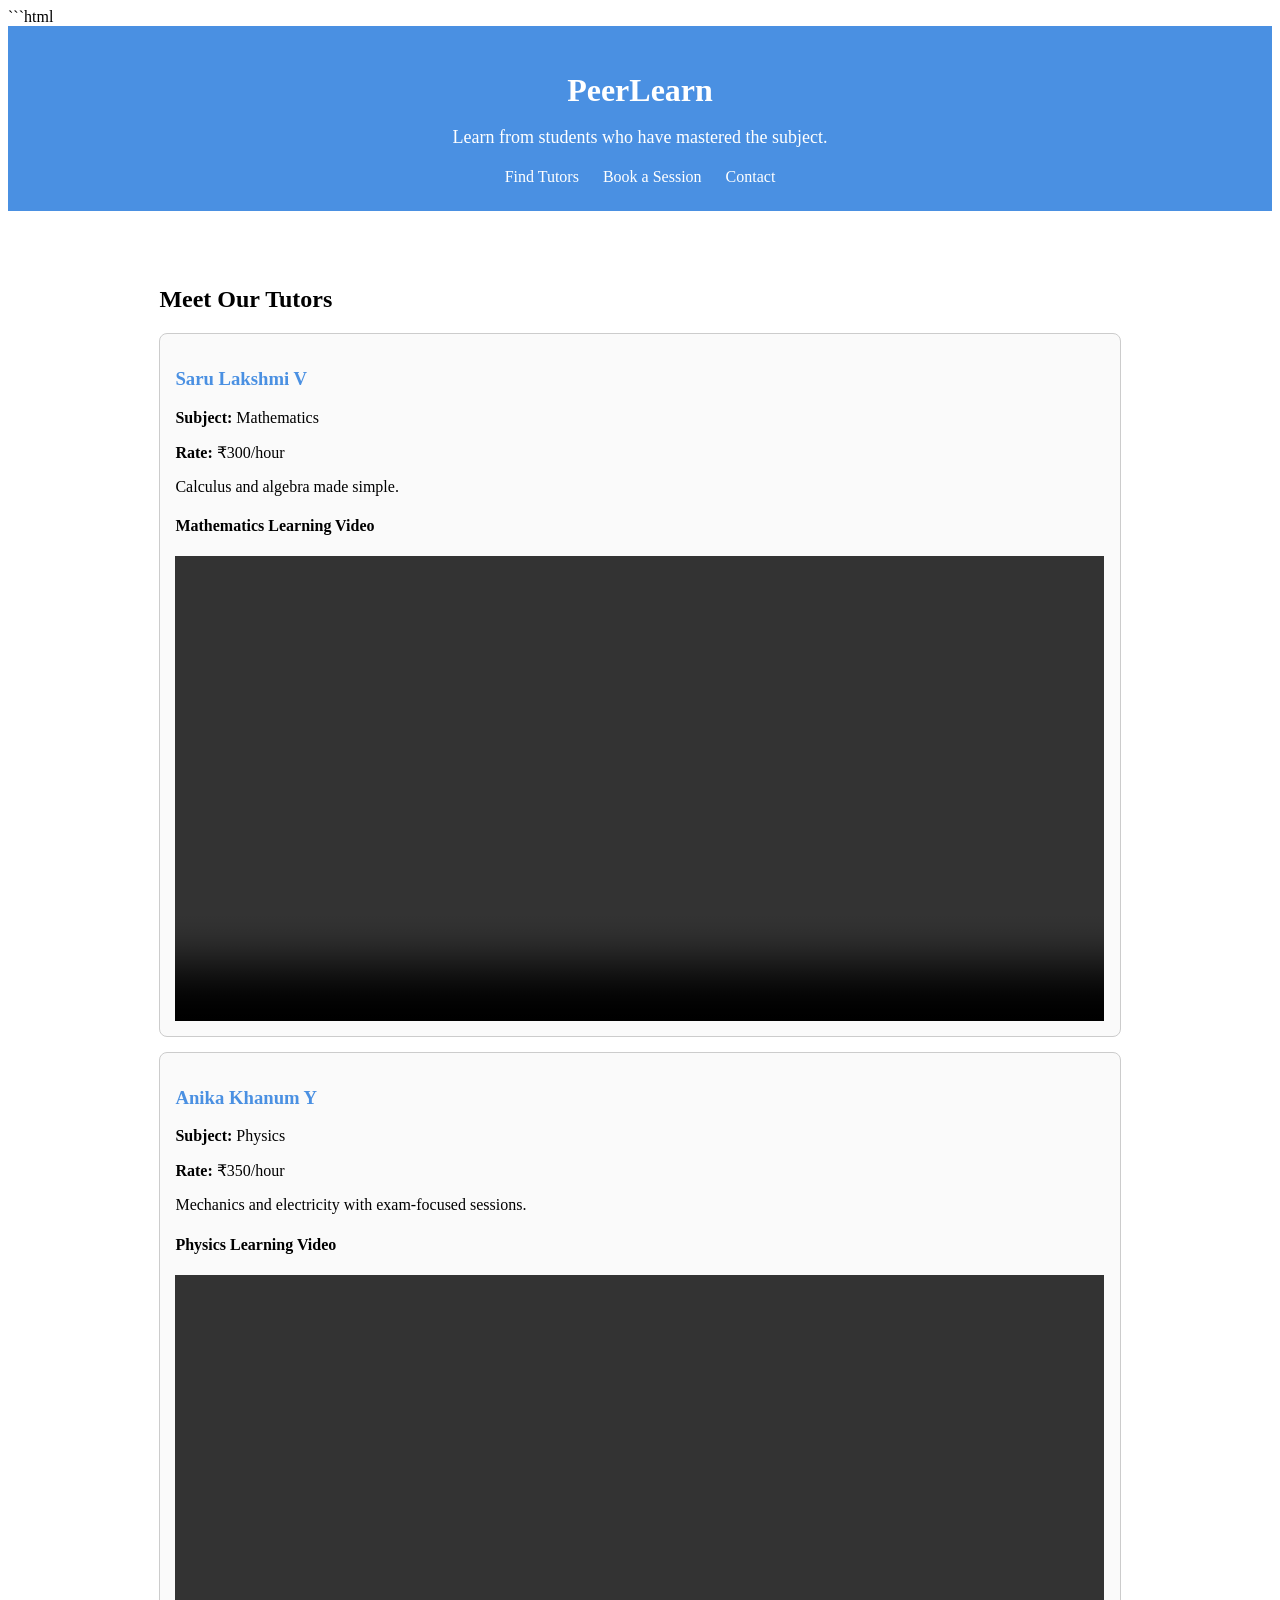
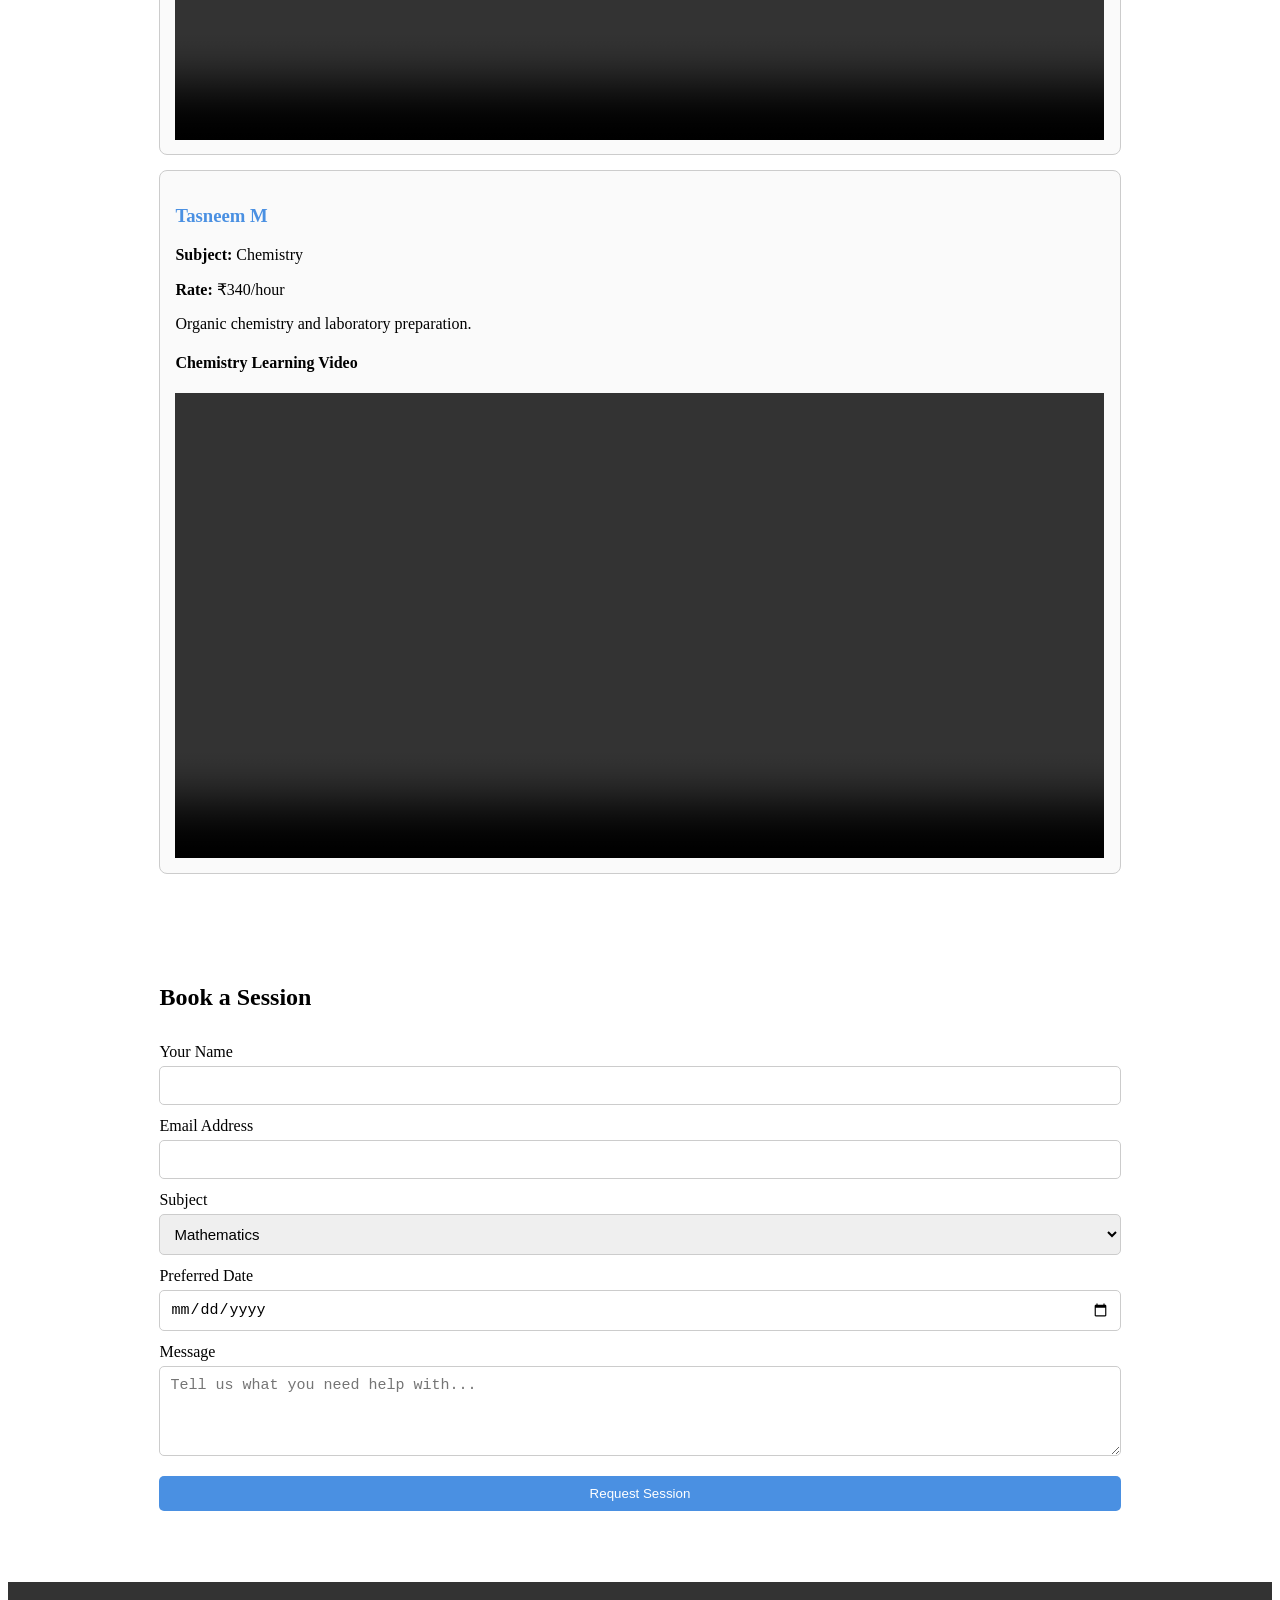
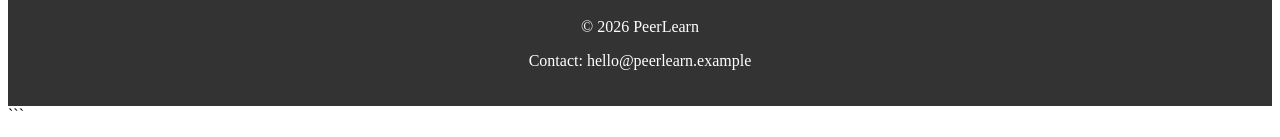
==== index.html @ 3b252f95 "your first session" ====
```html
<!DOCTYPE html>
<html lang="en">

<head>
    <meta charset="UTF-8">
    <meta name="viewport" content="width=device-width, initial-scale=1.0">

    <title>PeerLearn - Find a Tutor</title>

    <!-- Connect CSS -->
    <link rel="stylesheet" href="style.css">
</head>

<body>

    <!-- Header -->
    <header>
        <h1>PeerLearn</h1>
        <p>Learn from students who have mastered the subject.</p>

        <nav>
            <a href="#tutors">Find Tutors</a>
            <a href="#booking">Book a Session</a>
            <a href="#contact">Contact</a>
        </nav>
    </header>

    <!-- Main Content -->
    <main>

        <!-- Tutor Section -->
        <section id="tutors">
            <h2>Meet Our Tutors</h2>

            <!-- Mentor 1: Mathematics -->
            <article>
                <h3>Saru Lakshmi V</h3>

                <p><strong>Subject:</strong> Mathematics</p>
                <p><strong>Rate:</strong> ₹300/hour</p>
                <p>Calculus and algebra made simple.</p>

                <h4>Mathematics Learning Video</h4>
                <video controls width="100%">
                    <source
                        src="https://interactive-examples.mdn.mozilla.net/media/cc0-videos/flower.mp4"
                        type="video/mp4">
                    Your browser does not support HTML video.
                </video>
            </article>

            <!-- Mentor 2: Physics -->
            <article>
                <h3>Anika Khanum Y</h3>

                <p><strong>Subject:</strong> Physics</p>
                <p><strong>Rate:</strong> ₹350/hour</p>
                <p>Mechanics and electricity with exam-focused sessions.</p>

                <h4>Physics Learning Video</h4>
                <video controls width="100%">
                    <source
                        src="https://interactive-examples.mdn.mozilla.net/media/cc0-videos/flower.mp4"
                        type="video/mp4">
                    Your browser does not support HTML video.
                </video>
            </article>

            <!-- Mentor 3: Chemistry -->
            <article>
                <h3>Tasneem M</h3>

                <p><strong>Subject:</strong> Chemistry</p>
                <p><strong>Rate:</strong> ₹340/hour</p>
                <p>Organic chemistry and laboratory preparation.</p>

                <h4>Chemistry Learning Video</h4>
                <video controls width="100%">
                    <source
                        src="https://interactive-examples.mdn.mozilla.net/media/cc0-videos/flower.mp4"
                        type="video/mp4">
                    Your browser does not support HTML video.
                </video>
            </article>

        </section>

        <!-- Booking Section -->
        <section id="booking">
            <h2>Book a Session</h2>

            <form>
                <label for="name">Your Name</label>
                <input
                    type="text"
                    id="name"
                    name="name"
                    required>

                <label for="email">Email Address</label>
                <input
                    type="email"
                    id="email"
                    name="email"
                    required>

                <label for="subject">Subject</label>
                <select id="subject" name="subject">
                    <option value="mathematics">Mathematics</option>
                    <option value="physics">Physics</option>
                    <option value="chemistry">Chemistry</option>
                </select>

                <label for="date">Preferred Date</label>
                <input
                    type="date"
                    id="date"
                    name="date">

                <label for="message">Message</label>
                <textarea
                    id="message"
                    name="message"
                    rows="4"
                    placeholder="Tell us what you need help with..."></textarea>

                <button type="submit">Request Session</button>
            </form>
        </section>

    </main>

    <!-- Footer -->
    <footer id="contact">
        <p>&copy; 2026 PeerLearn</p>
        <p>Contact: hello@peerlearn.example</p>
    </footer>

</body>

</html>
```
---- style.css ----
```css
body {
    font-family: Arial, sans-serif;
    margin: 0;
    background-color: #f2f2f2;
}


/* Header */

header {
    background-color: #4a90e2;
    color: white;
    text-align: center;
    padding: 25px;
}

header h1 {
    margin-bottom: 5px;
}

header p {
    font-size: 18px;
}


/* Navigation */

nav {
    margin-top: 20px;
}

nav a {
    color: white;
    text-decoration: none;
    margin: 10px;
}

nav a:hover {
    text-decoration: underline;
}


/* Main */

main {
    width: 80%;
    margin: 30px auto;
}


/* Sections */

section {
    background-color: white;
    padding: 25px;
    margin-bottom: 25px;
    border-radius: 10px;
}


/* Tutor cards */

article {
    border: 1px solid #cccccc;
    padding: 15px;
    margin: 15px 0;
    border-radius: 8px;
    background-color: #fafafa;
}

article h3 {
    color: #4a90e2;
}


/* Booking form */

form {
    display: flex;
    flex-direction: column;
}

label {
    margin-top: 12px;
    margin-bottom: 5px;
}

input,
select,
textarea {
    padding: 10px;
    font-size: 15px;
    border: 1px solid #cccccc;
    border-radius: 5px;
}

textarea {
    resize: vertical;
}


button {
    margin-top: 20px;
    padding: 10px;
    background-color: #4a90e2;
    color: white;
    border: none;
    border-radius: 5px;
    cursor: pointer;
}

button:hover {
    background-color: #357abd;
}


/* Footer */

footer {
    background-color: #333333;
    color: white;
    text-align: center;
    padding: 20px;
}
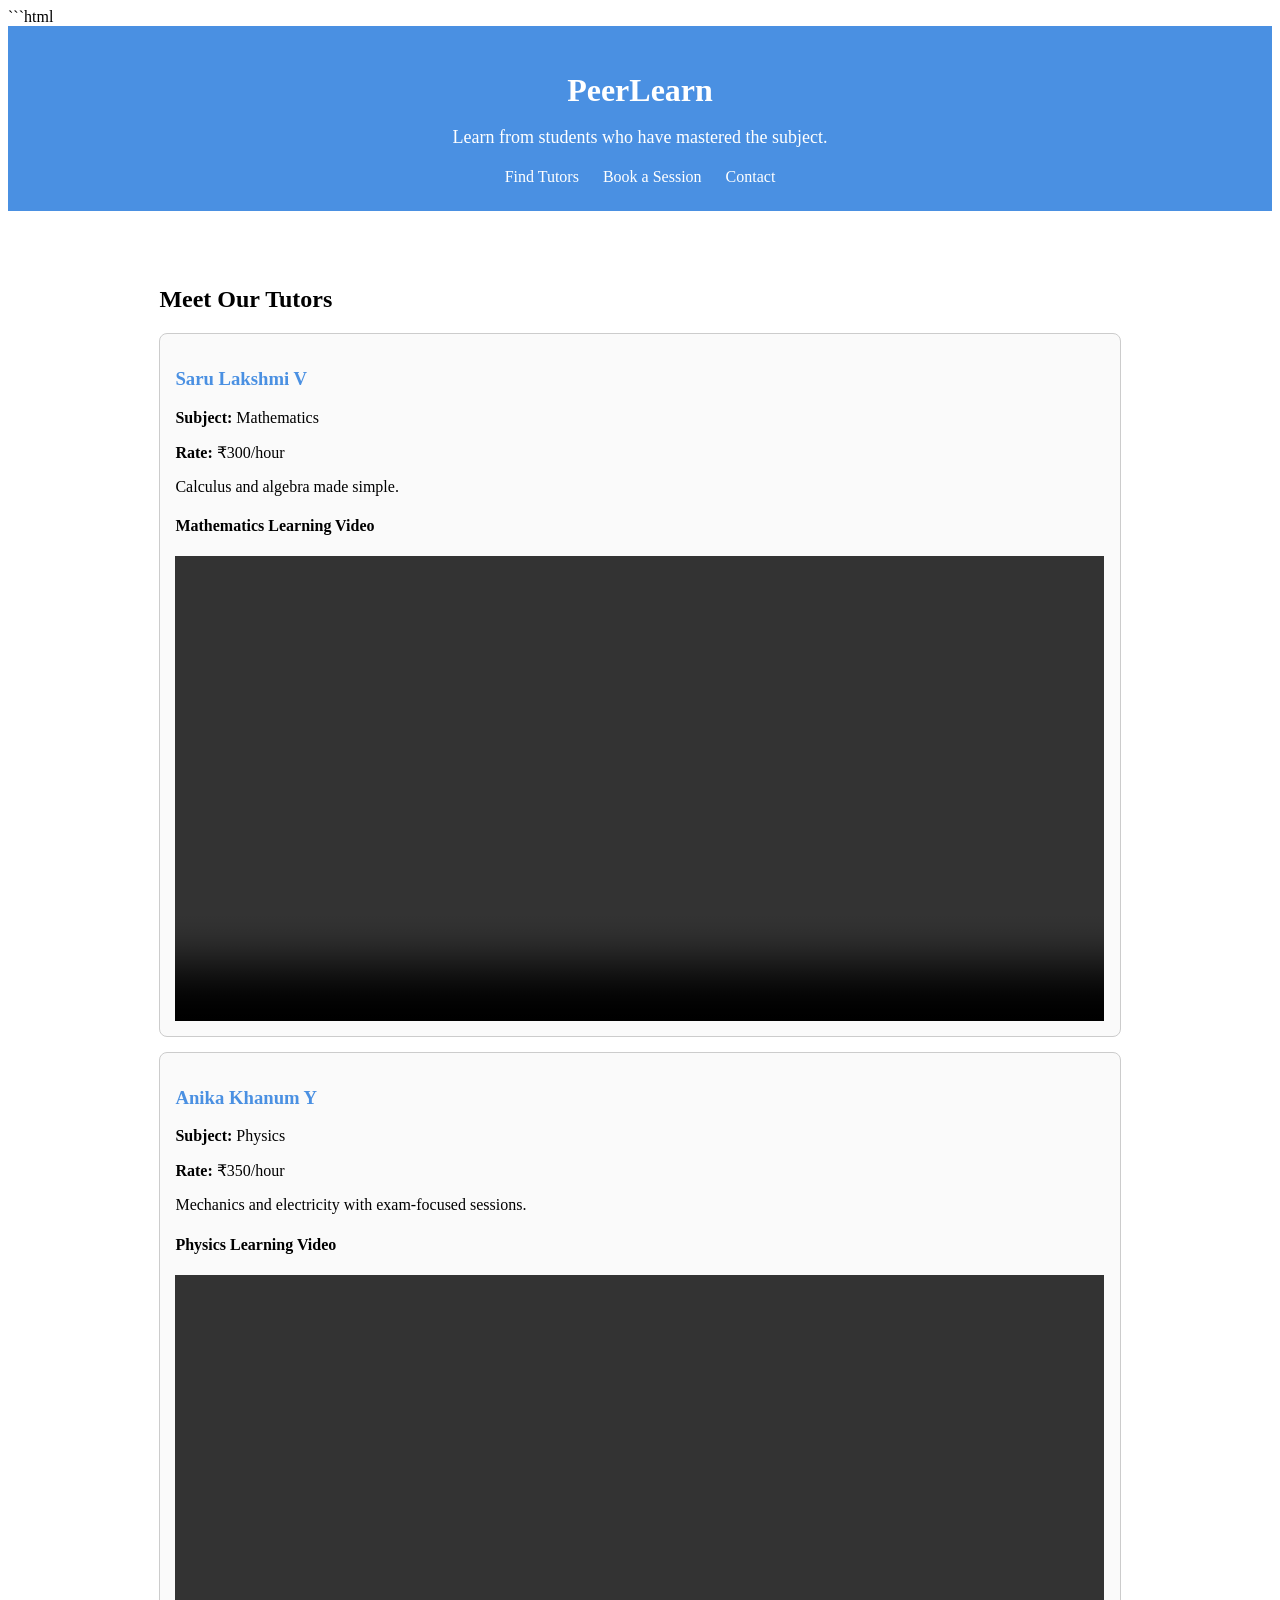
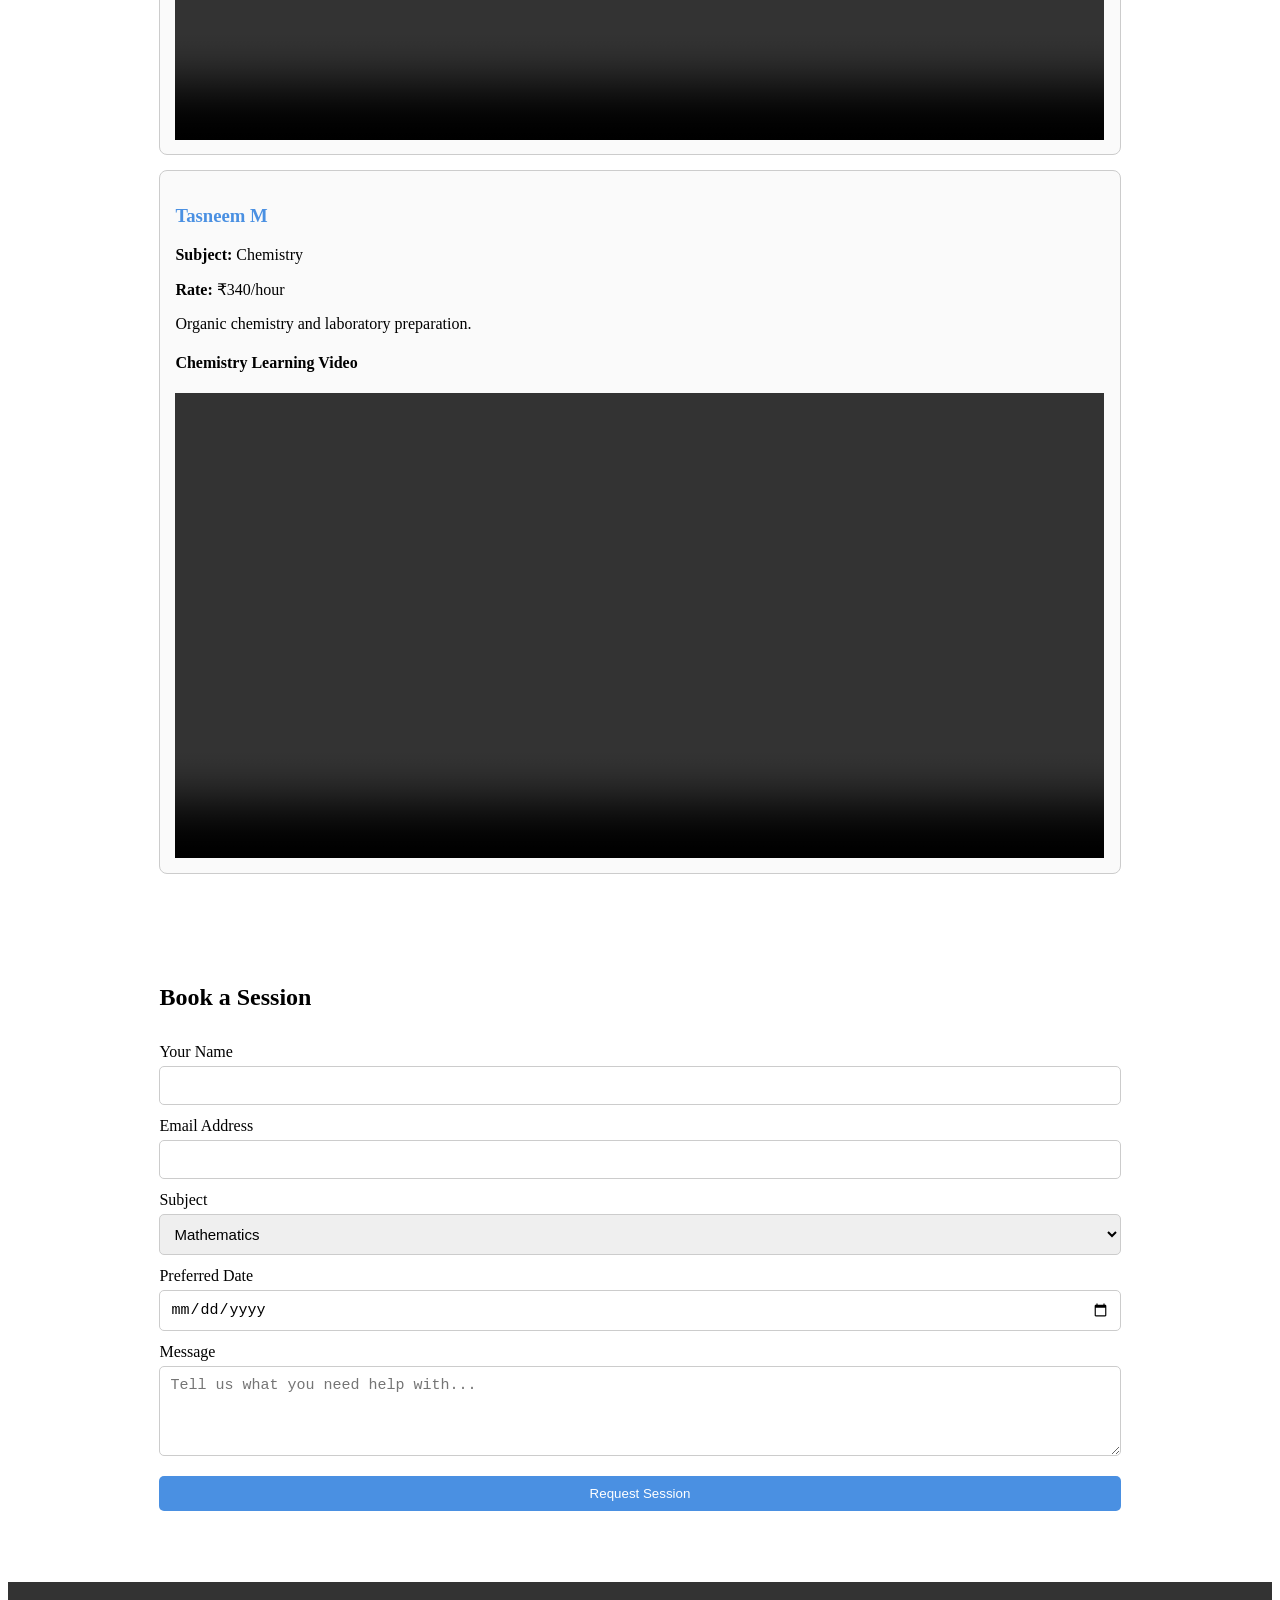
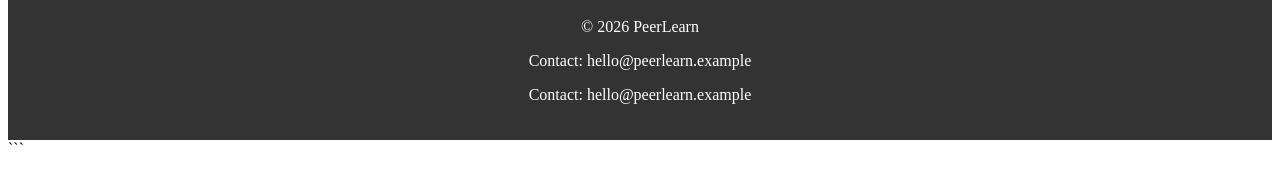
==== commit d045813e: "changed name" ====
--- a/index.html
+++ b/index.html
@@ -135,6 +135,7 @@
     <footer id="contact">
         <p>&copy; 2026 PeerLearn</p>
         <p>Contact: hello@peerlearn.example</p>
+         <p>Contact: hello@peerlearn.example</p>
     </footer>
 
 </body>
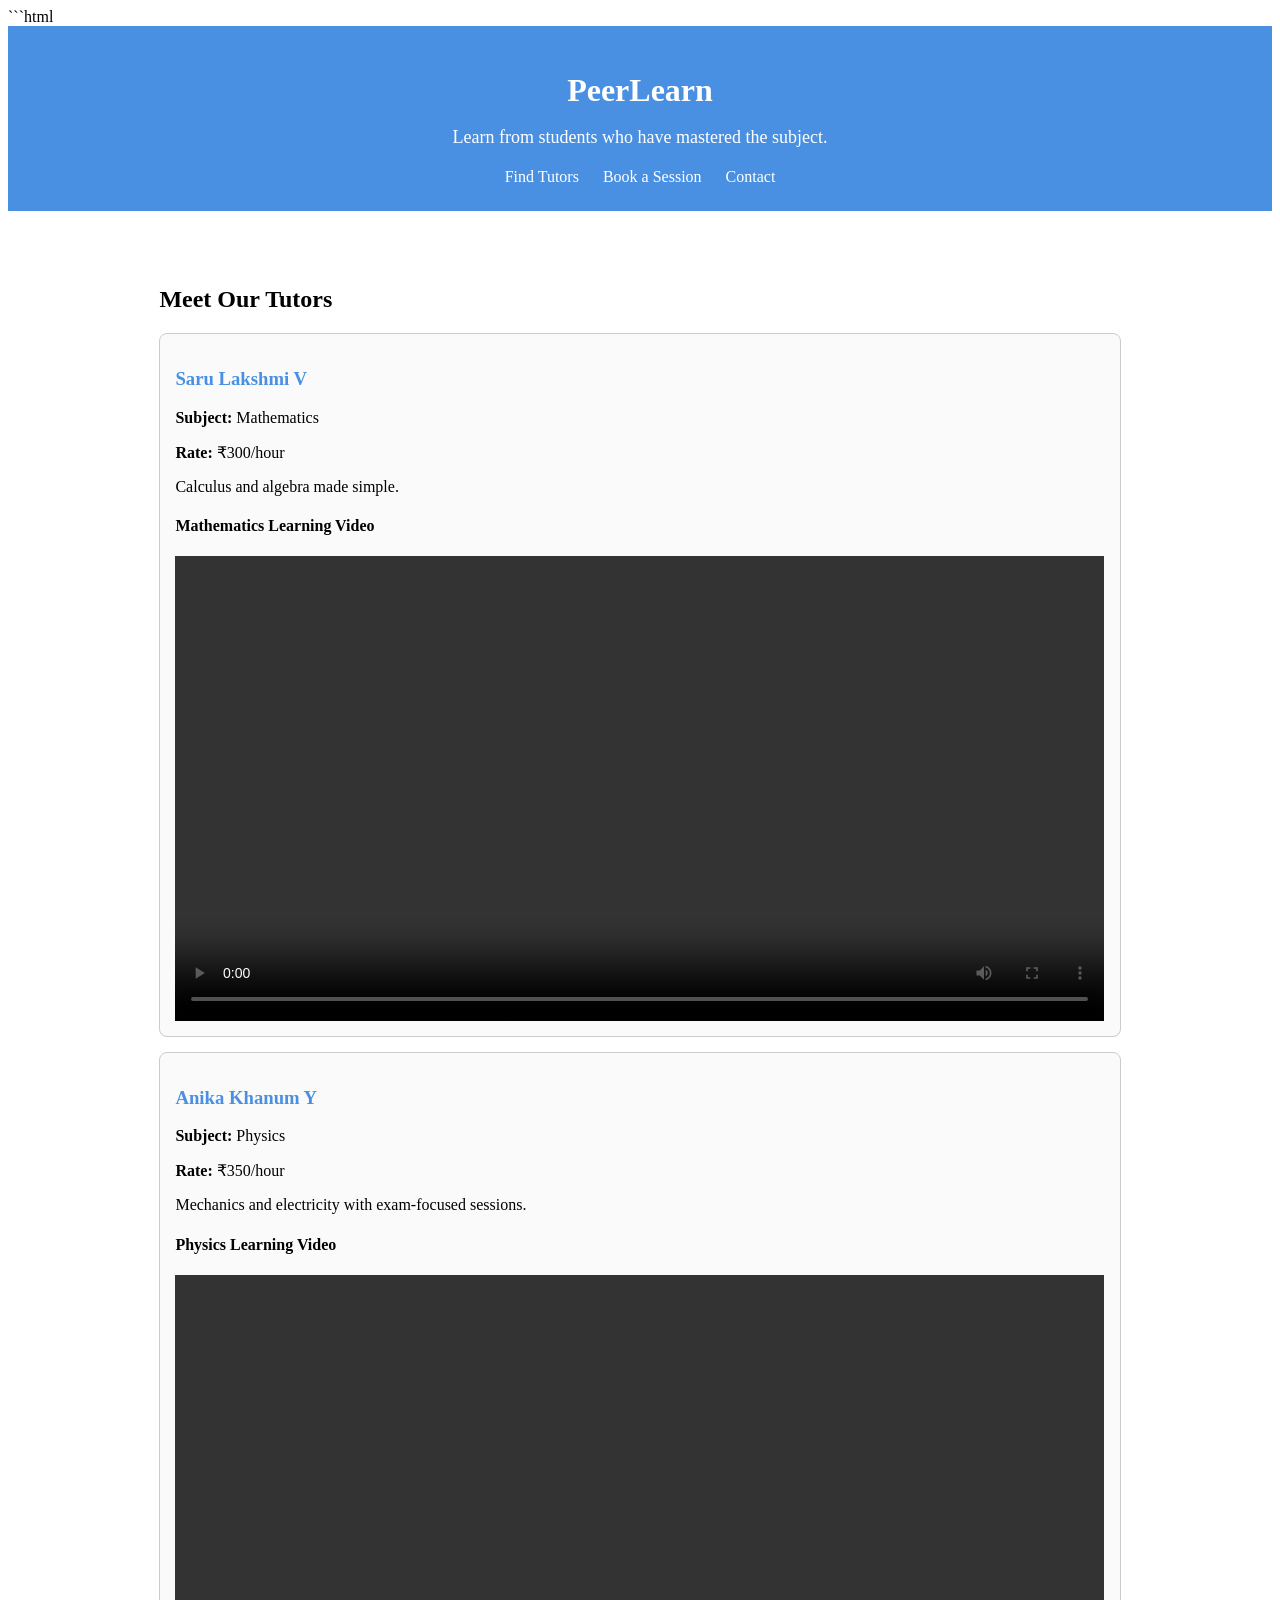
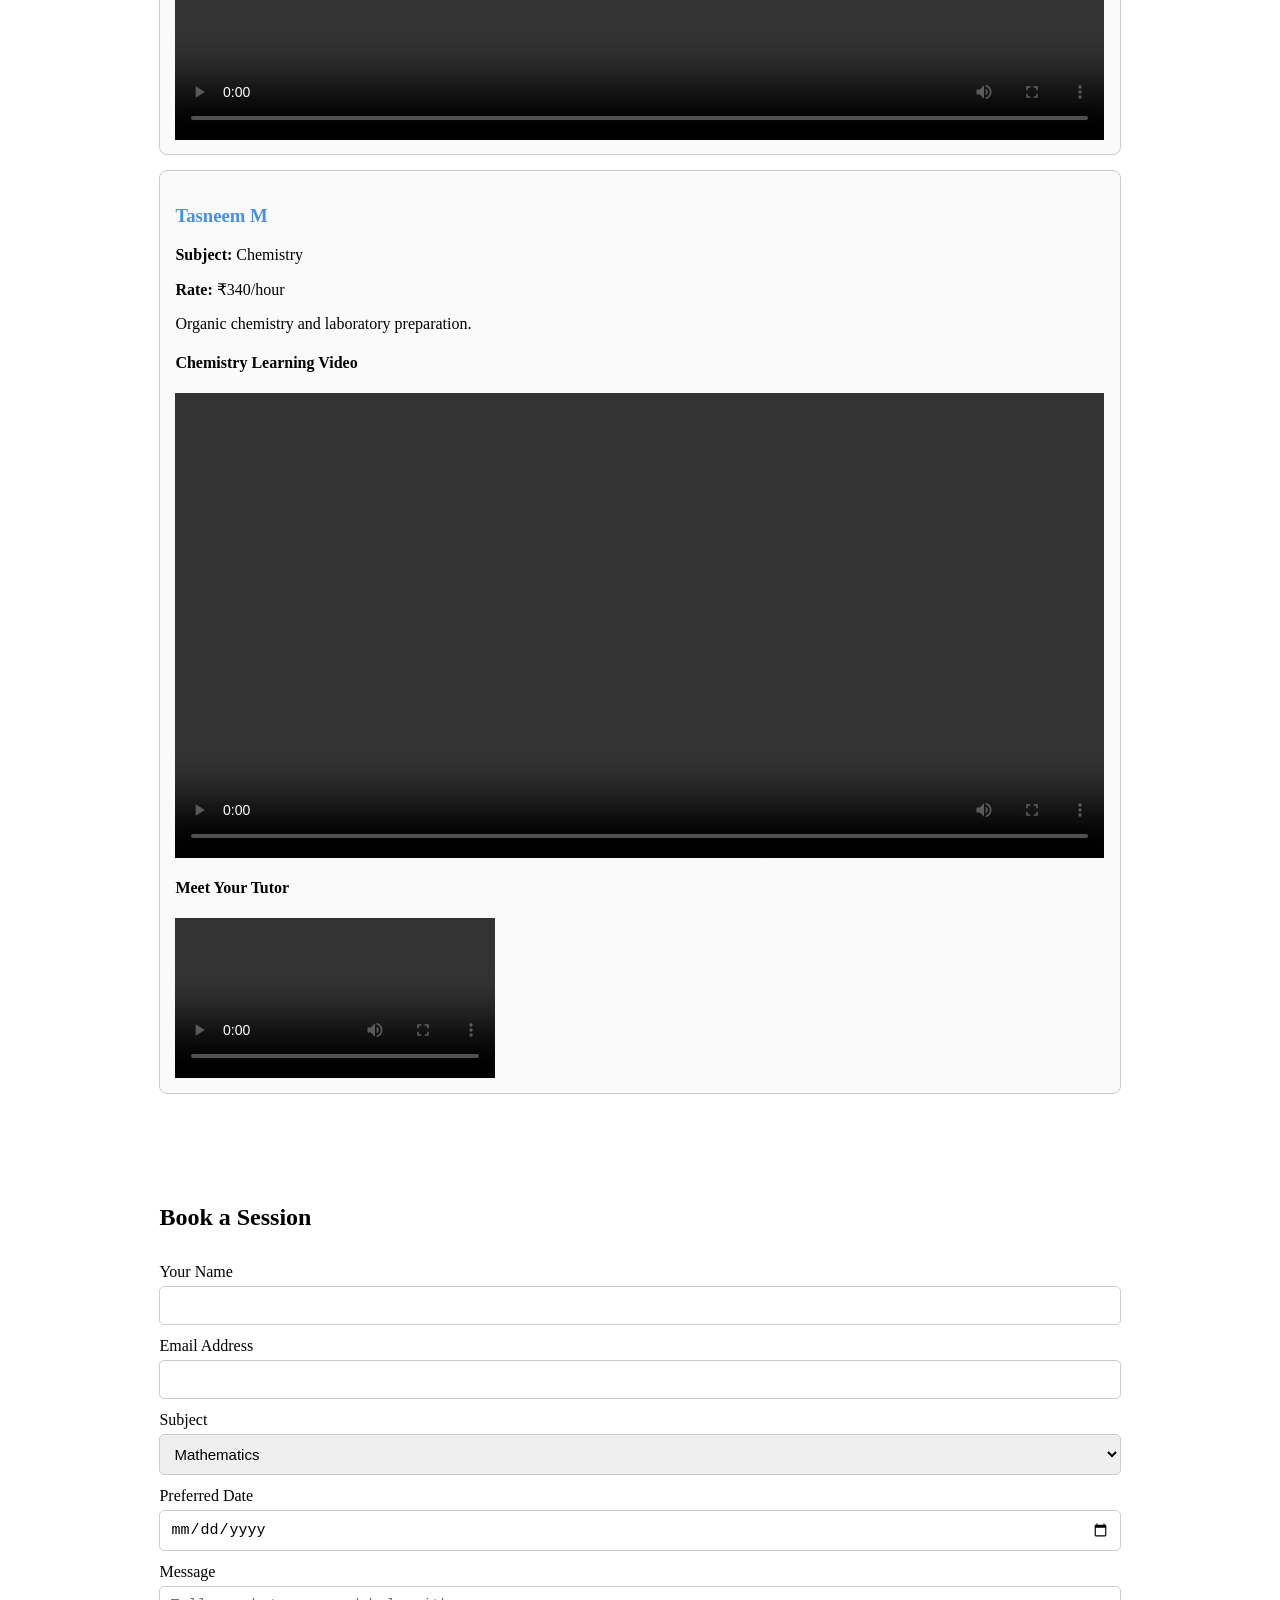
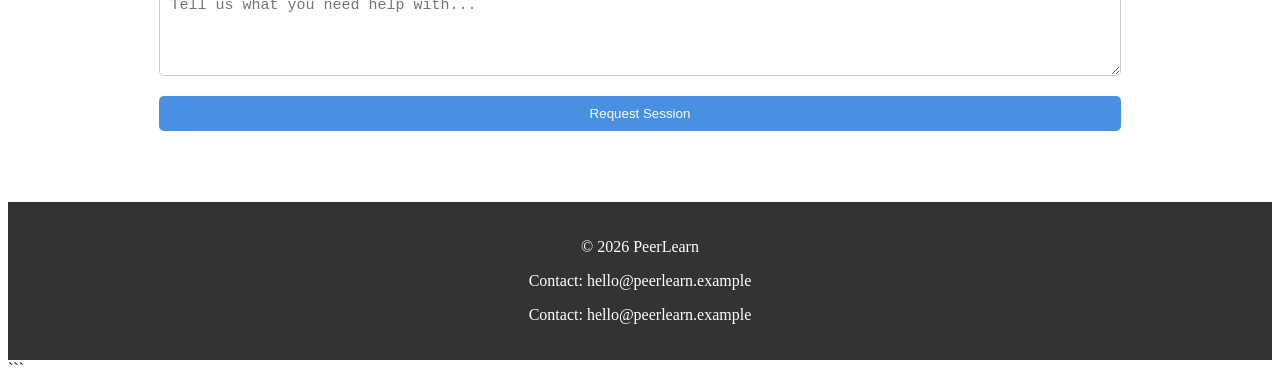
==== commit c33a81d0: "Add tutor introduction video" ====
--- a/index.html
+++ b/index.html
@@ -82,6 +82,12 @@
                         type="video/mp4">
                     Your browser does not support HTML video.
                 </video>
+                <h4>Meet Your Tutor</h4>
+
+<video width="320" controls>
+  <source src="aisha-intro.mp4" type="video/mp4">
+  Your browser cannot play this video.
+</video>
             </article>
 
         </section>
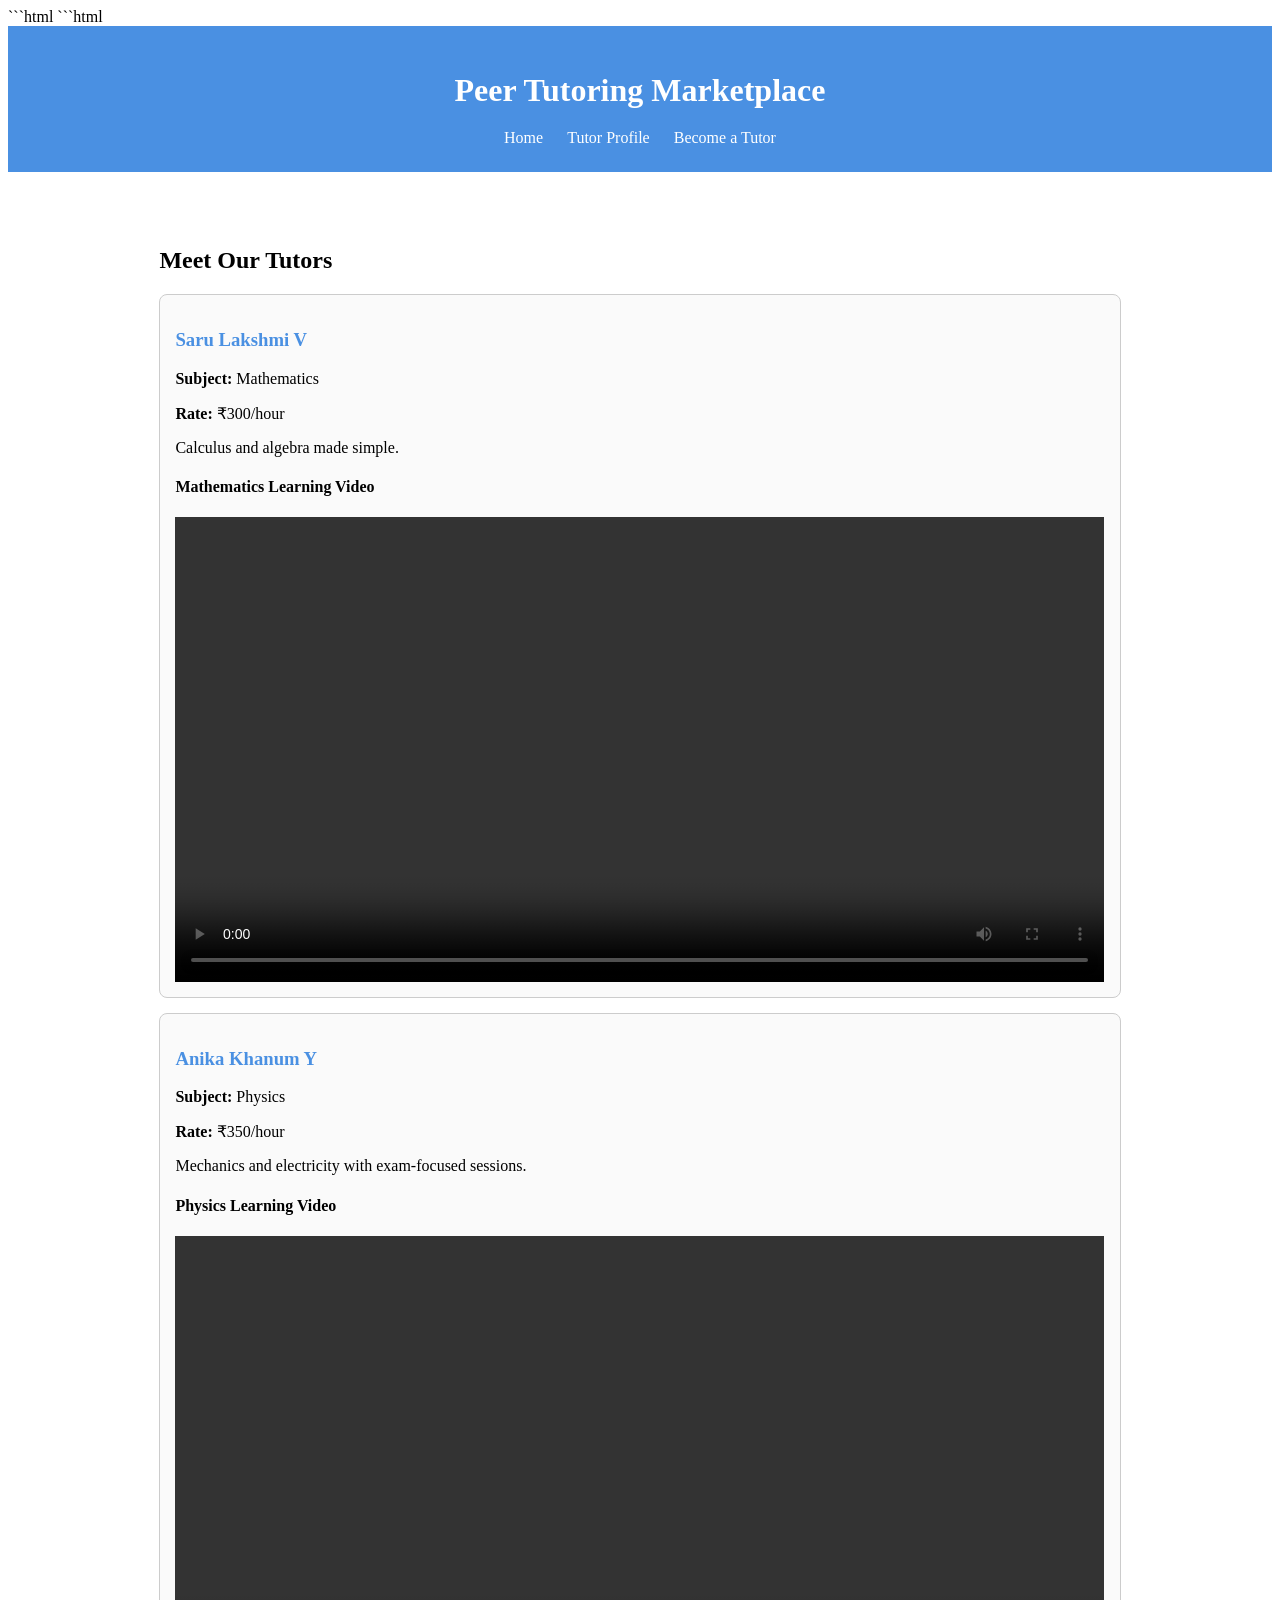
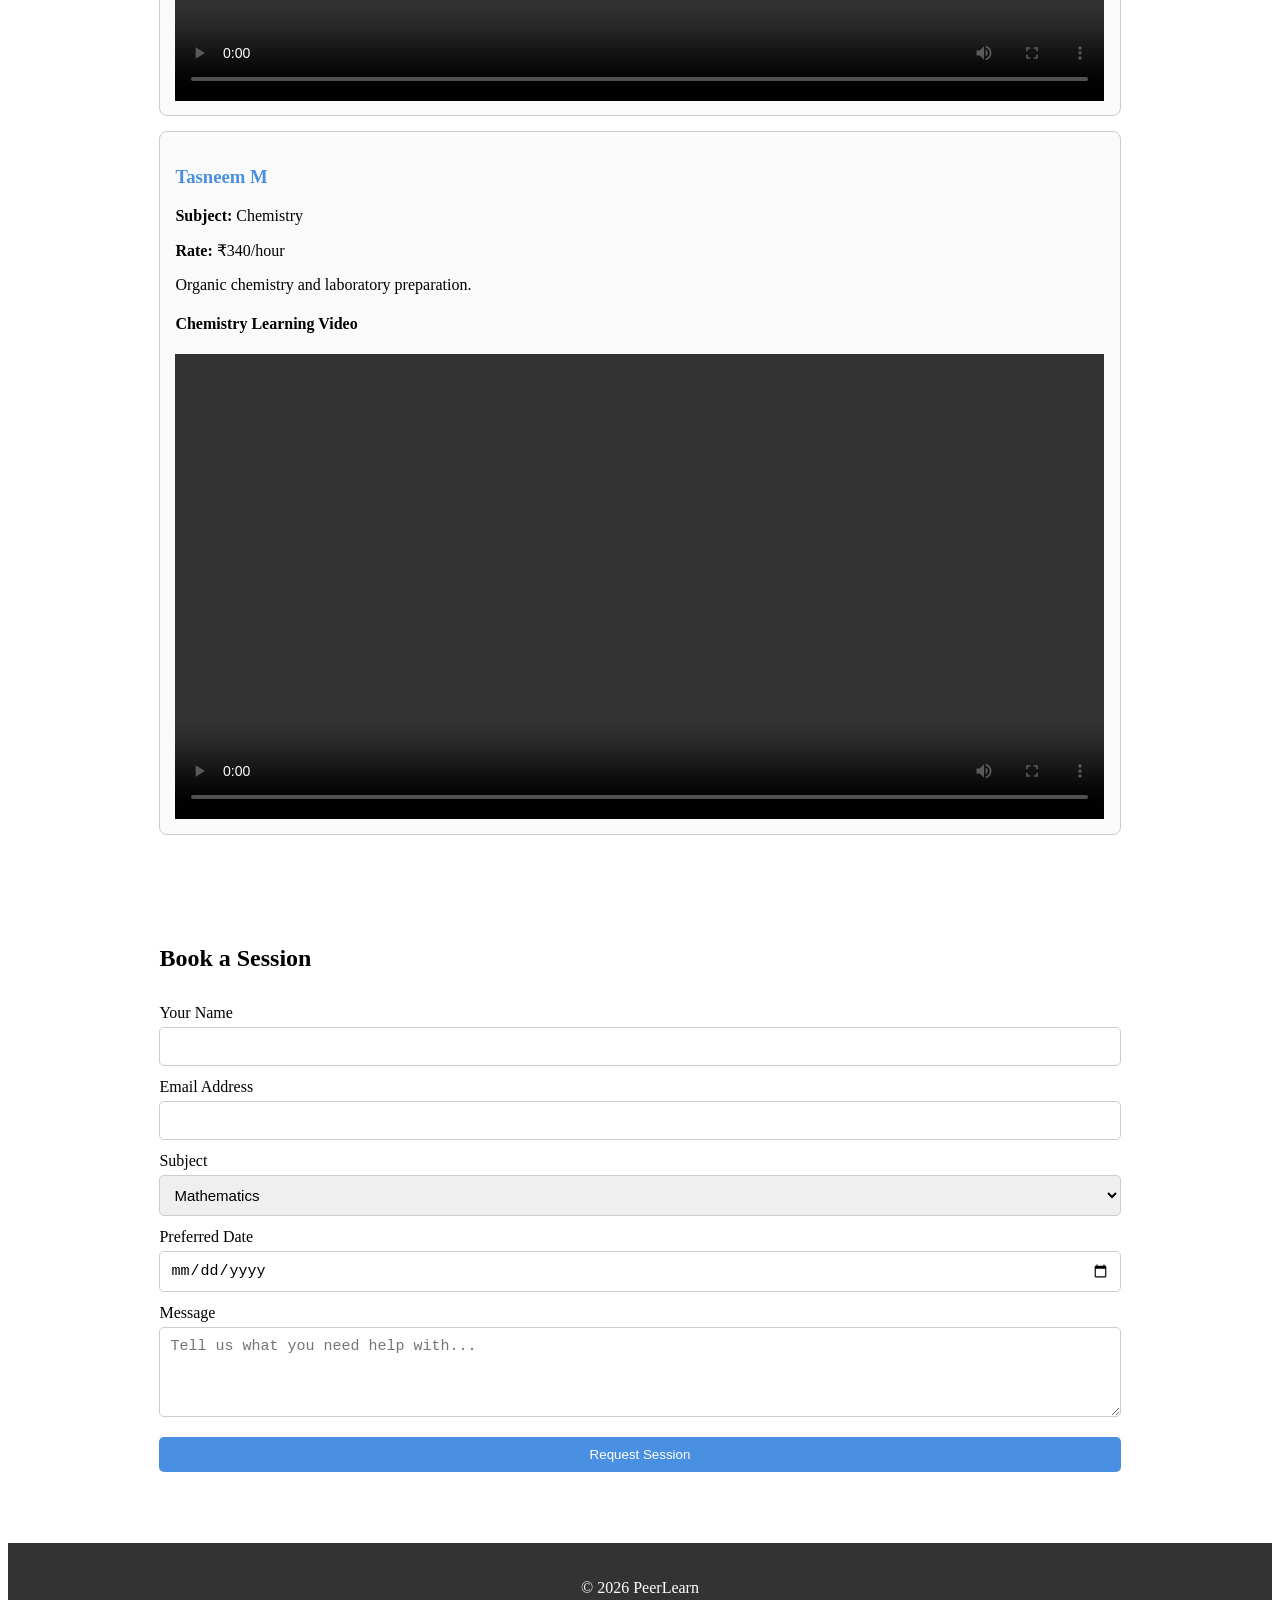
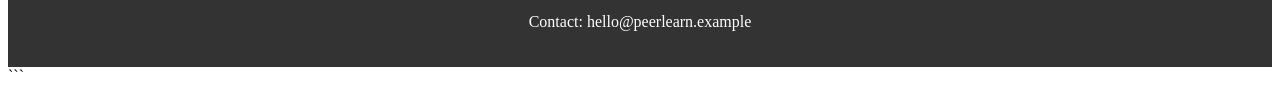
==== commit 1f10d376: "Update homepage navigation for part-3" ====
--- a/index.html
+++ b/index.html
@@ -15,16 +15,15 @@
 <body>
 
     <!-- Header -->
-    <header>
-        <h1>PeerLearn</h1>
-        <p>Learn from students who have mastered the subject.</p>
-
-        <nav>
-            <a href="#tutors">Find Tutors</a>
-            <a href="#booking">Book a Session</a>
-            <a href="#contact">Contact</a>
-        </nav>
-    </header>
+   ```html
+<header>
+    <h1>Peer Tutoring Marketplace</h1>
+    <nav aria-label="Main navigation">
+        <a href="index.html">Home</a>
+        <a href="tutor.html">Tutor Profile</a>
+        <a href="become-a-tutor.html">Become a Tutor</a>
+    </nav>
+</header>
 
     <!-- Main Content -->
     <main>
@@ -82,12 +81,6 @@
                         type="video/mp4">
                     Your browser does not support HTML video.
                 </video>
-                <h4>Meet Your Tutor</h4>
-
-<video width="320" controls>
-  <source src="aisha-intro.mp4" type="video/mp4">
-  Your browser cannot play this video.
-</video>
             </article>
 
         </section>
@@ -141,10 +134,9 @@
     <footer id="contact">
         <p>&copy; 2026 PeerLearn</p>
         <p>Contact: hello@peerlearn.example</p>
-         <p>Contact: hello@peerlearn.example</p>
     </footer>
 
 </body>
 
 </html>
-```+```
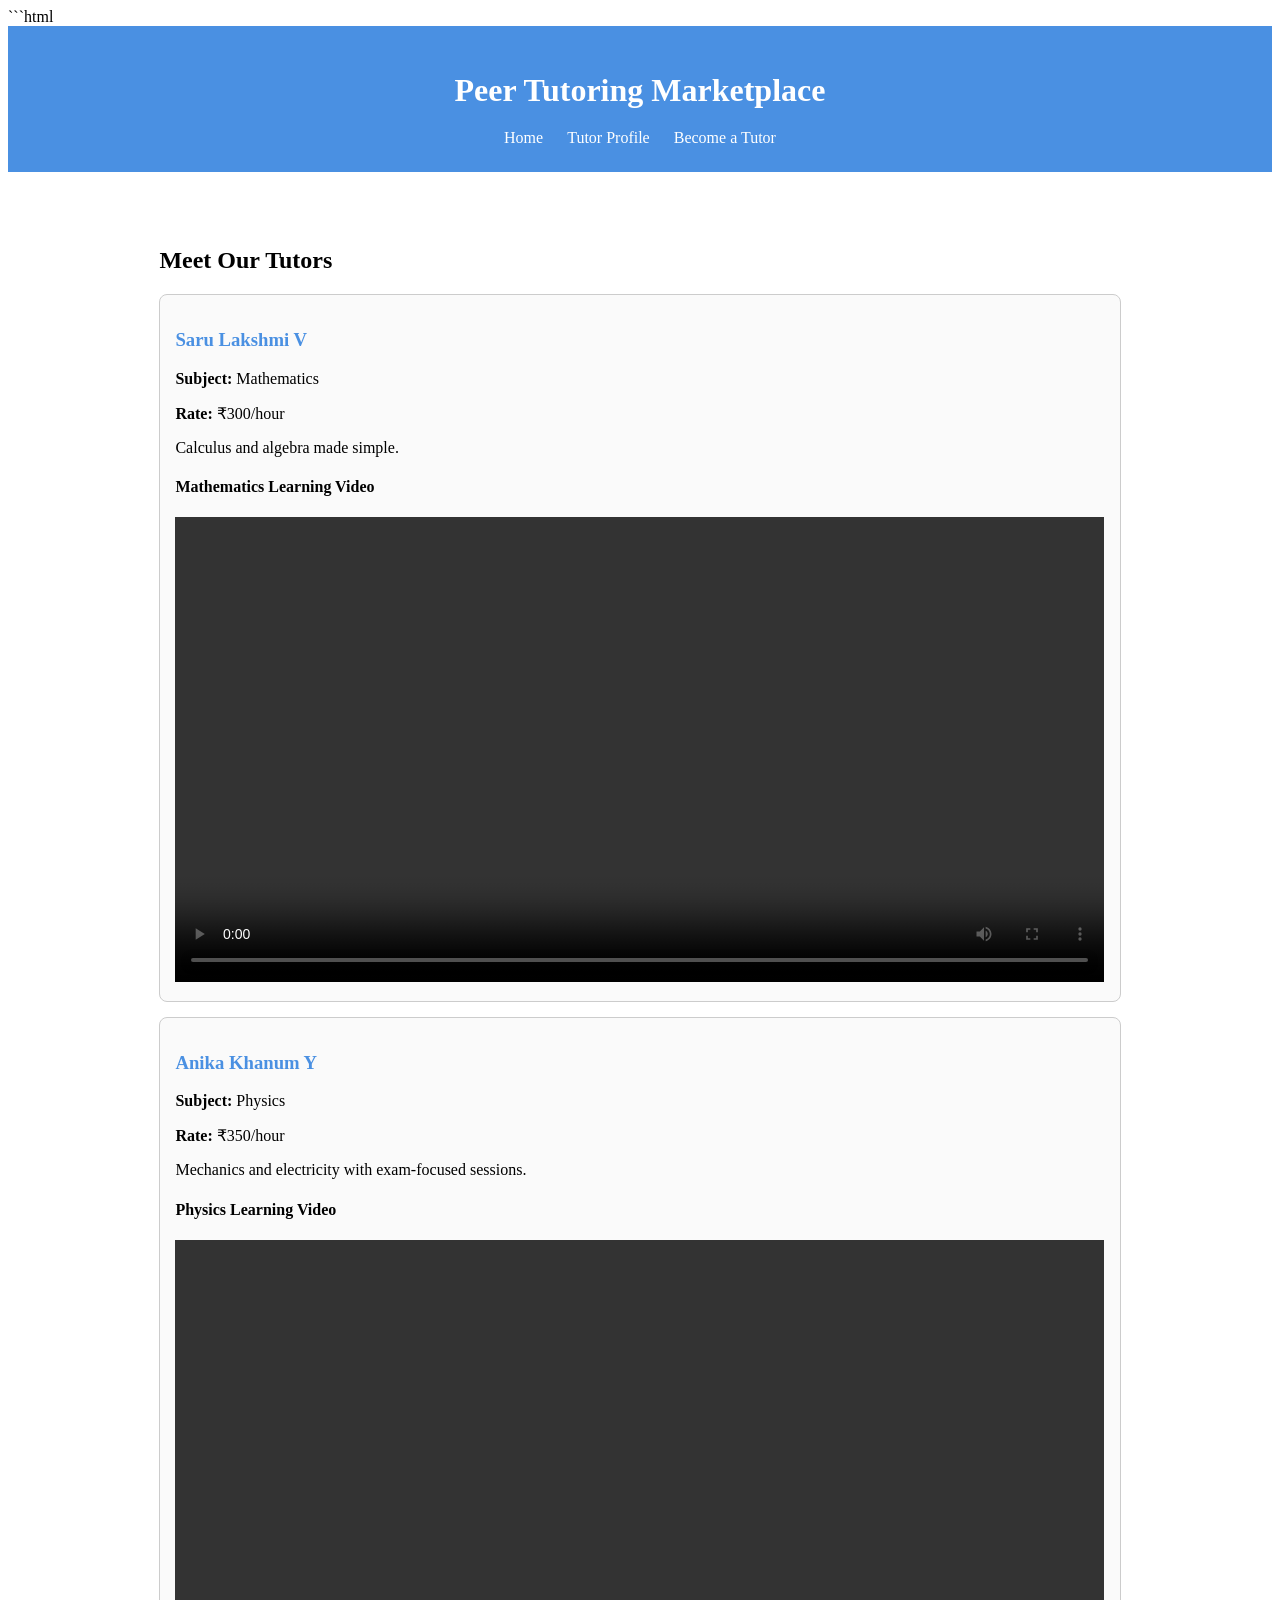
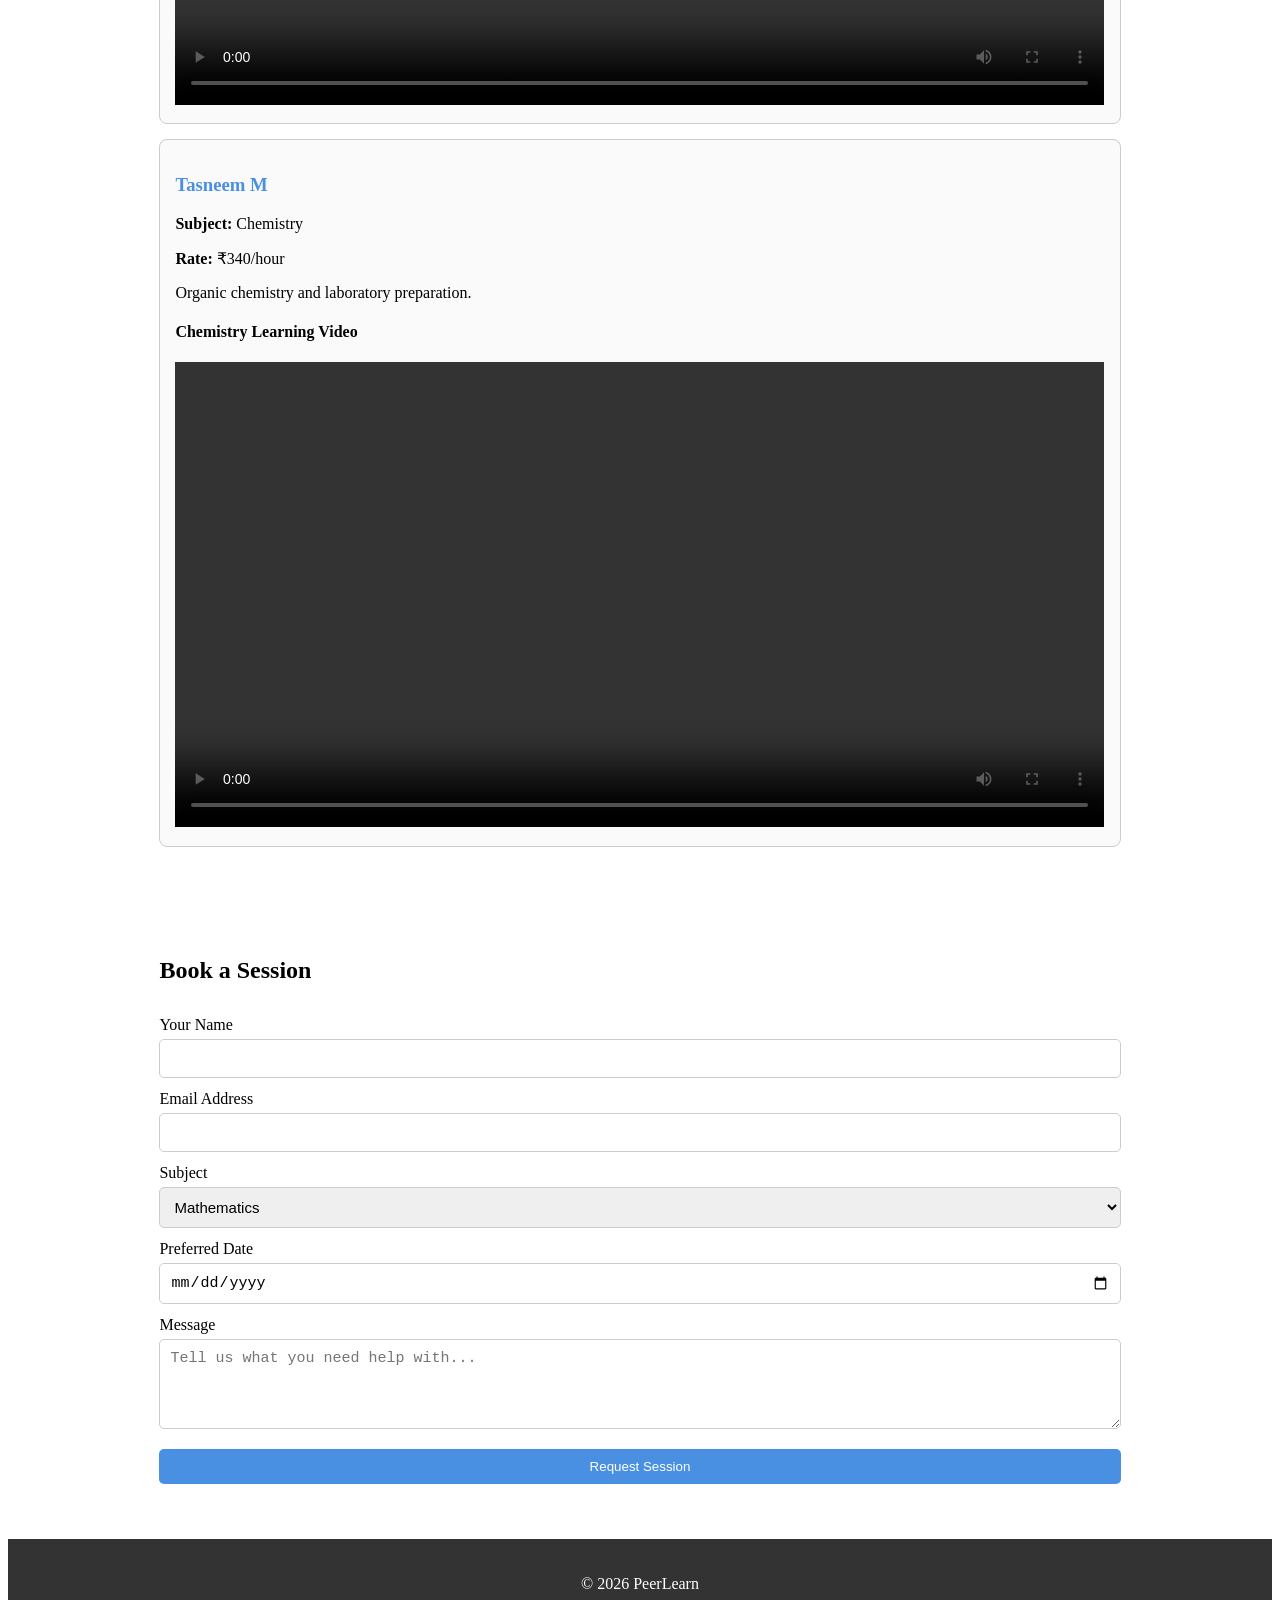
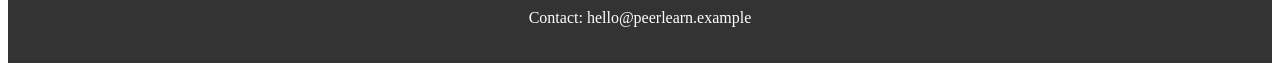
==== commit 66278fc4: "Fix HTML formatting in index.html Removed code block formatting from HTML content." ====
--- a/index.html
+++ b/index.html
@@ -1,4 +1,4 @@
-```html
+
 <!DOCTYPE html>
 <html lang="en">
 
@@ -139,4 +139,4 @@
 </body>
 
 </html>
-```
+
